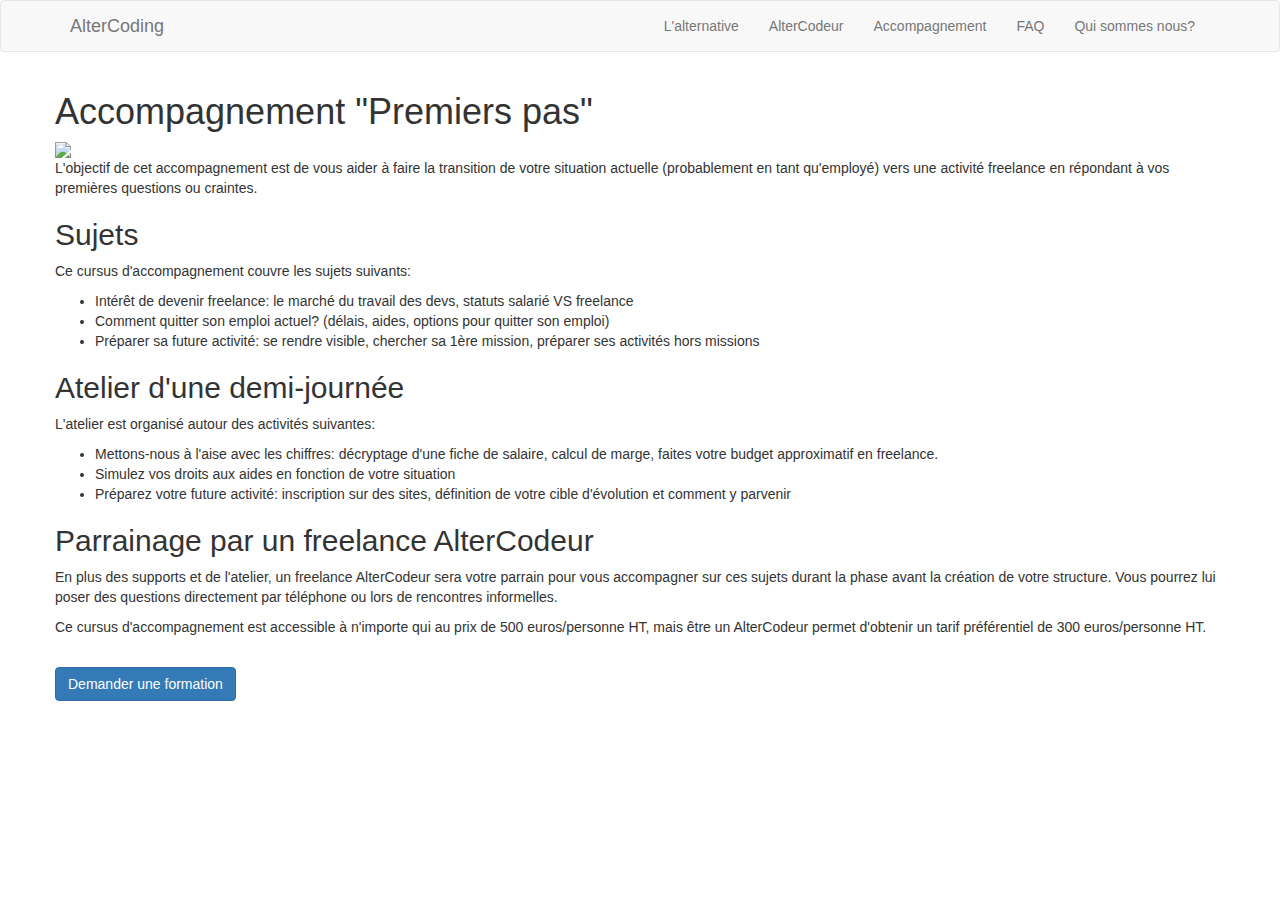
==== www/ateliers/premiers-pas/index.html @ 43abe440 "Page accompagnement "Premiers pas"" ====
<html>

<head>
    <title>AlterCoding</title>
    <link href='//fonts.googleapis.com/css?family=Source+Sans+Pro:400,700' rel='stylesheet' type='text/css'>
    <meta name="viewport" content="width=device-width, initial-scale=1.0">
    <meta charset="UTF-8">
    <link rel="stylesheet" href="https://cdnjs.cloudflare.com/ajax/libs/twitter-bootstrap/3.3.6/css/bootstrap.min.css">
    <link href="/app.css" type="text/css" rel="stylesheet">
</head>

<body>
    <nav class="navbar navbar-default">
        <div class="container">
            <div class="navbar-header">
                <a class="navbar-brand" href="/">AlterCoding</a>
            </div>

            <div class="collapse navbar-collapse">
                <ul class="nav navbar-nav navbar-right">
                    <li><a href="/#alternative">L'alternative</a></li>
                    <li><a href="/#altercodeur">AlterCodeur</a></li>
                    <li><a href="">Accompagnement</a></li>
                    <li><a href="/#faq">FAQ</a></li>
                    <li><a href="/#about">Qui sommes nous?</a></li>
                </ul>
            </div>
        </div>
    </nav>

    <div class="container">
        <!--<div class="row ac-home">
            <div class="ac-home-content">
                <h1>AlterCoding</h1>
                <h2>L'acc&eacute;l&eacute;rateur de freelance Lyonnais</h2>
            </div>
        </div>-->

        <!--training-->
        <div class="row ac-proposal">
            <h1 class="ac-title" id="training">Accompagnement "Premiers pas"</h1>
            <img src="/network.jpg" class="ac-proposal-picture" />
            <p class="ac-content">
                L'objectif de cet accompagnement est de vous aider à faire la transition de votre situation actuelle (probablement en tant qu'employé)
                vers une activité freelance en répondant à vos premières questions ou craintes.
            </p>

            <h2>Sujets</h2>
            <p class="ac-content">
                Ce cursus d'accompagnement couvre les sujets suivants:
                <ul class="ac-listSize">
                    <li>
                        Intérêt de devenir freelance: le marché du travail des devs, statuts salarié VS freelance
                    </li>
                    <li>
                        Comment quitter son emploi actuel? (délais, aides, options pour quitter son emploi)
                    </li>
                    <li>
                        Préparer sa future activité: se rendre visible, chercher sa 1ère mission, préparer ses activités hors missions
                    </li>
                </ul>
            </p>

            <h2>Atelier d'une demi-journée</h2>
            <p class="ac-content">
                L'atelier est organisé autour des activités suivantes:
                <ul class="ac-listSize">
                    <li>
                        Mettons-nous à l'aise avec les chiffres: décryptage d'une fiche de salaire, calcul de marge, faites votre budget approximatif en freelance.
                    </li>
                    <li>
                        Simulez vos droits aux aides en fonction de votre situation
                    </li>
                    <li>
                        Préparez votre future activité: inscription sur des sites, définition de votre cible d'évolution et comment y parvenir
                    </li>
                </ul>
            </p>

            <h2>Parrainage par un freelance AlterCodeur</h2>
            <p class="ac-content">
                En plus des supports et de l'atelier, un freelance AlterCodeur sera votre parrain pour vous accompagner sur ces sujets durant la phase avant la création de votre structure.
                Vous pourrez lui poser des questions directement par téléphone ou lors de rencontres informelles.
            </p>

            <p class="ac-content">
                Ce cursus d'accompagnement est accessible &agrave; n'importe qui au prix de 500 euros/personne HT, mais &ecirc;tre un AlterCodeur
                permet d'obtenir un tarif pr&eacute;f&eacute;rentiel de 300 euros/personne HT.
            </p>

            <br/>
            <p>
                <a href="https://docs.google.com/forms/d/e/1FAIpQLSef6fmrQo7xGyem97bJ9d5P0ZDh0CABc7BL0NLrnzvaXyR6Yg/viewform?c=0&w=1" class="btn btn-primary ac-proposal-registerButton"
                    target="_blank">Demander une formation</a>
            </p>
        </div>

    </div>
    <script>
        (function(i,s,o,g,r,a,m){i['GoogleAnalyticsObject']=r;i[r]=i[r]||function(){
                    (i[r].q=i[r].q||[]).push(arguments)},i[r].l=1*new Date();a=s.createElement(o),
                m=s.getElementsByTagName(o)[0];a.async=1;a.src=g;m.parentNode.insertBefore(a,m)
        })(window,document,'script','https://www.google-analytics.com/analytics.js','ga');

        ga('create', 'UA-46201950-2', 'auto');
        ga('send', 'pageview');
    </script>
</body>

</html>
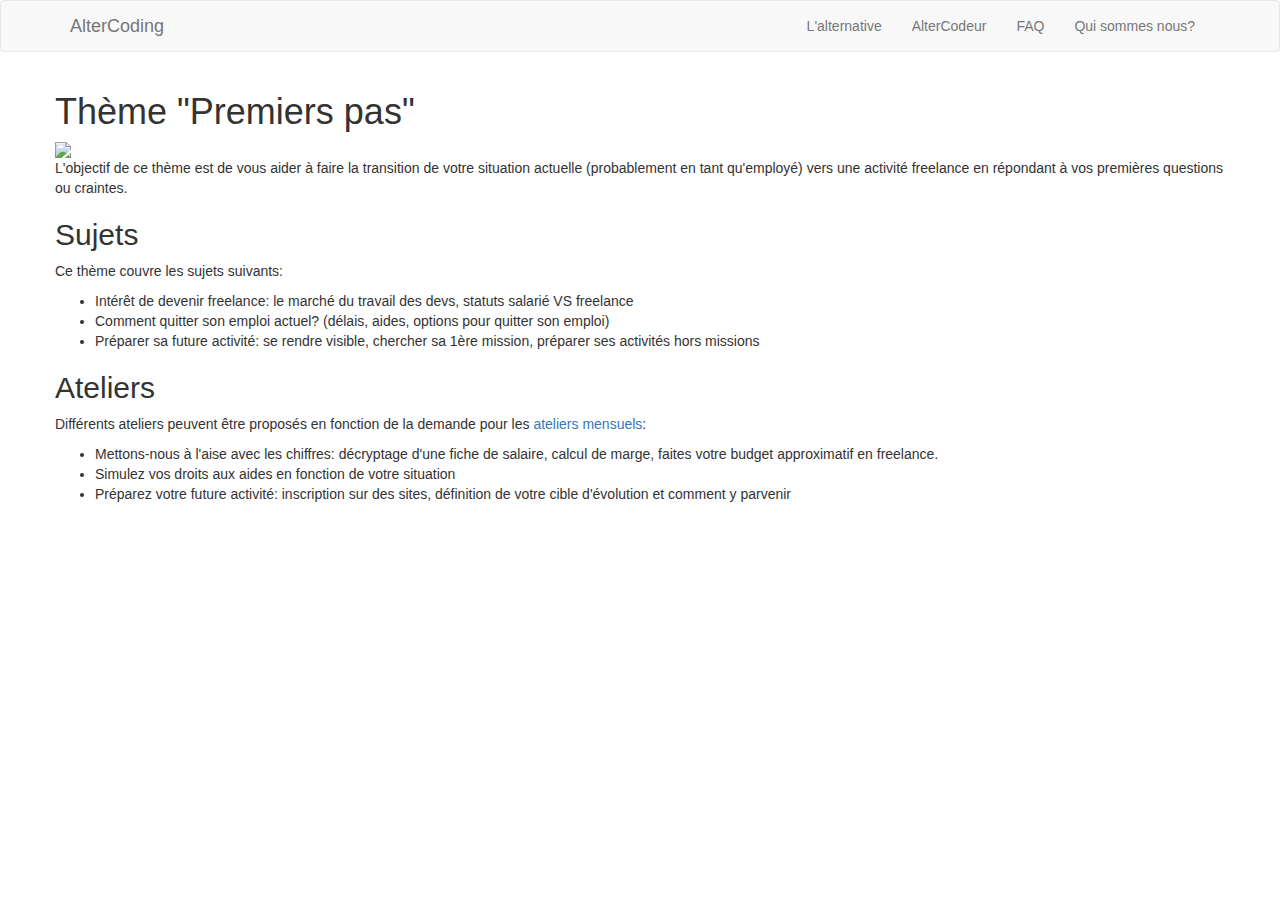
==== commit 13a8561c: "Change description for "Premiers pas" workshop" ====
--- a/www/ateliers/premiers-pas/index.html
+++ b/www/ateliers/premiers-pas/index.html
@@ -20,7 +20,6 @@
                 <ul class="nav navbar-nav navbar-right">
                     <li><a href="/#alternative">L'alternative</a></li>
                     <li><a href="/#altercodeur">AlterCodeur</a></li>
-                    <li><a href="">Accompagnement</a></li>
                     <li><a href="/#faq">FAQ</a></li>
                     <li><a href="/#about">Qui sommes nous?</a></li>
                 </ul>
@@ -29,25 +28,19 @@
     </nav>
 
     <div class="container">
-        <!--<div class="row ac-home">
-            <div class="ac-home-content">
-                <h1>AlterCoding</h1>
-                <h2>L'acc&eacute;l&eacute;rateur de freelance Lyonnais</h2>
-            </div>
-        </div>-->
-
+        
         <!--training-->
         <div class="row ac-proposal">
-            <h1 class="ac-title" id="training">Accompagnement "Premiers pas"</h1>
+            <h1 class="ac-title" id="training">Thème "Premiers pas"</h1>
             <img src="/network.jpg" class="ac-proposal-picture" />
             <p class="ac-content">
-                L'objectif de cet accompagnement est de vous aider à faire la transition de votre situation actuelle (probablement en tant qu'employé)
+                L'objectif de ce thème est de vous aider à faire la transition de votre situation actuelle (probablement en tant qu'employé)
                 vers une activité freelance en répondant à vos premières questions ou craintes.
             </p>
 
-            <h2>Sujets</h2>
+            <h2 class="ac-subtitle">Sujets</h2>
             <p class="ac-content">
-                Ce cursus d'accompagnement couvre les sujets suivants:
+                Ce thème couvre les sujets suivants:
                 <ul class="ac-listSize">
                     <li>
                         Intérêt de devenir freelance: le marché du travail des devs, statuts salarié VS freelance
@@ -61,9 +54,9 @@
                 </ul>
             </p>
 
-            <h2>Atelier d'une demi-journée</h2>
+            <h2 class="ac-subtitle">Ateliers</h2>
             <p class="ac-content">
-                L'atelier est organisé autour des activités suivantes:
+                Différents ateliers peuvent être proposés en fonction de la demande pour les <a href="/#altercodeur">ateliers mensuels</a>:
                 <ul class="ac-listSize">
                     <li>
                         Mettons-nous à l'aise avec les chiffres: décryptage d'une fiche de salaire, calcul de marge, faites votre budget approximatif en freelance.
@@ -76,23 +69,6 @@
                     </li>
                 </ul>
             </p>
-
-            <h2>Parrainage par un freelance AlterCodeur</h2>
-            <p class="ac-content">
-                En plus des supports et de l'atelier, un freelance AlterCodeur sera votre parrain pour vous accompagner sur ces sujets durant la phase avant la création de votre structure.
-                Vous pourrez lui poser des questions directement par téléphone ou lors de rencontres informelles.
-            </p>
-
-            <p class="ac-content">
-                Ce cursus d'accompagnement est accessible &agrave; n'importe qui au prix de 500 euros/personne HT, mais &ecirc;tre un AlterCodeur
-                permet d'obtenir un tarif pr&eacute;f&eacute;rentiel de 300 euros/personne HT.
-            </p>
-
-            <br/>
-            <p>
-                <a href="https://docs.google.com/forms/d/e/1FAIpQLSef6fmrQo7xGyem97bJ9d5P0ZDh0CABc7BL0NLrnzvaXyR6Yg/viewform?c=0&w=1" class="btn btn-primary ac-proposal-registerButton"
-                    target="_blank">Demander une formation</a>
-            </p>
         </div>
 
     </div>
@@ -102,7 +78,7 @@
                 m=s.getElementsByTagName(o)[0];a.async=1;a.src=g;m.parentNode.insertBefore(a,m)
         })(window,document,'script','https://www.google-analytics.com/analytics.js','ga');
 
-        ga('create', 'UA-46201950-2', 'auto');
+        ga('create', 'UA-46201950-3', 'auto');
         ga('send', 'pageview');
     </script>
 </body>
